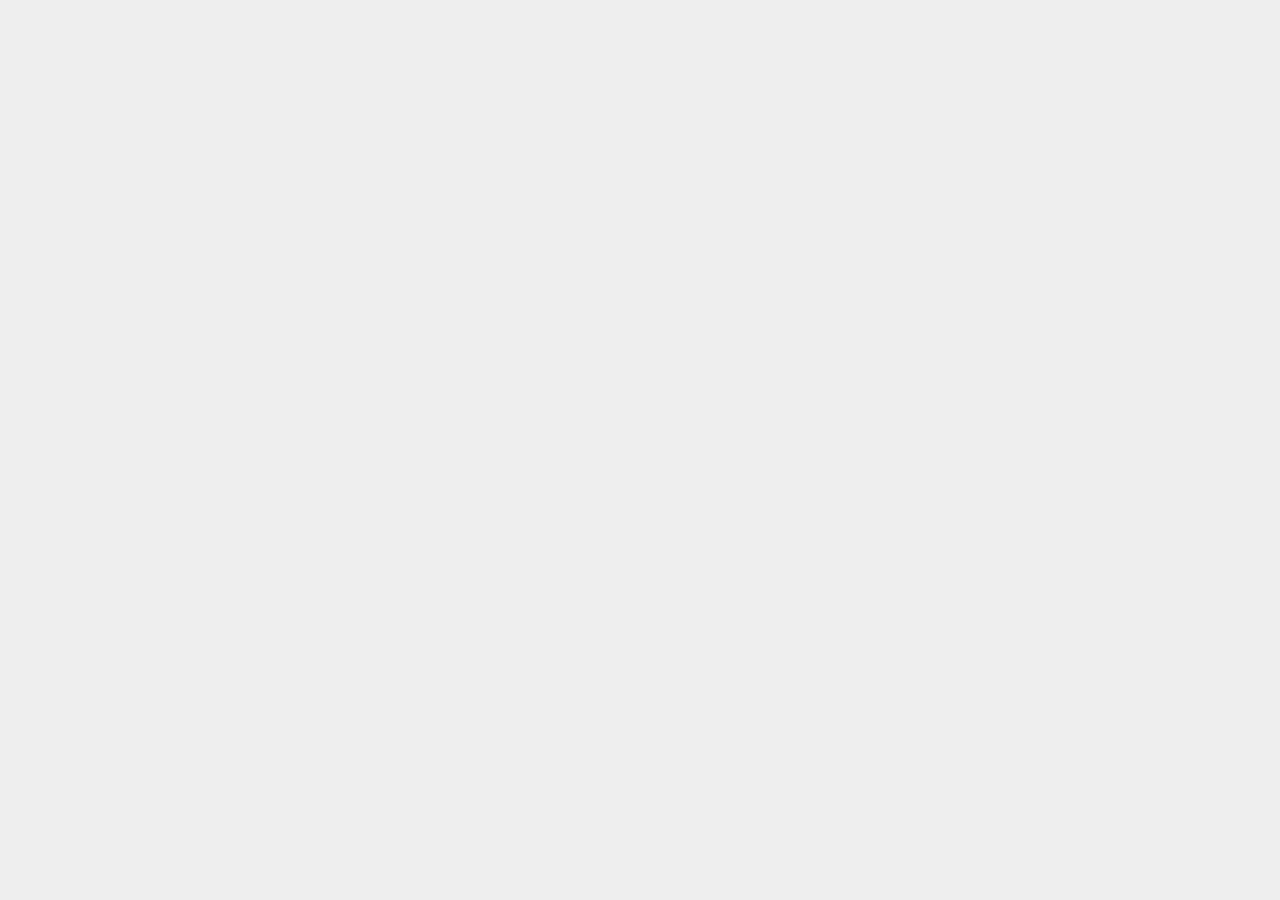
==== osrm-frontend/index.html @ bbd08505 "Building algorithm into front-end" ====
<!DOCTYPE html>
<html>
  <head>
    <meta charset="utf-8" />
    <title>Open Source Routing Machine DEMO</title>
    <meta name='viewport' content='initial-scale=1.0 maximum-scale=1.0'>
    <link rel="shortcut icon" href="favicon.ico" />
    <link rel='stylesheet' href="css/leaflet.css" />
    <link rel="stylesheet" href="css/fonts.css" />
    <link href='css/site.css' rel='stylesheet' />

  </head>
  <body>
    <div id='map' class='map'></div>
    <script src='bundle.raw.js'></script>
  </body>
</html>
---- osrm-frontend/css/leaflet.css ----
/* required styles */

.leaflet-map-pane,
.leaflet-tile,
.leaflet-marker-icon,
.leaflet-marker-shadow,
.leaflet-tile-pane,
.leaflet-tile-container,
.leaflet-overlay-pane,
.leaflet-shadow-pane,
.leaflet-marker-pane,
.leaflet-popup-pane,
.leaflet-overlay-pane svg,
.leaflet-zoom-box,
.leaflet-image-layer,
.leaflet-layer {
	position: absolute;
	left: 0;
	top: 0;
	}
.leaflet-container {
	overflow: hidden;
	-ms-touch-action: none;
	touch-action: none;
	}
.leaflet-tile,
.leaflet-marker-icon,
.leaflet-marker-shadow {
	-webkit-user-select: none;
	   -moz-user-select: none;
	        user-select: none;
	-webkit-user-drag: none;
	}
.leaflet-marker-icon,
.leaflet-marker-shadow {
	display: block;
	}
/* map is broken in FF if you have max-width: 100% on tiles */
.leaflet-container img {
	max-width: none !important;
	}
/* stupid Android 2 doesn't understand "max-width: none" properly */
.leaflet-container img.leaflet-image-layer {
	max-width: 15000px !important;
	}
.leaflet-tile {
	filter: inherit;
	visibility: hidden;
	}
.leaflet-tile-loaded {
	visibility: inherit;
	}
.leaflet-zoom-box {
	width: 0;
	height: 0;
	}
/* workaround for https://bugzilla.mozilla.org/show_bug.cgi?id=888319 */
.leaflet-overlay-pane svg {
	-moz-user-select: none;
	}

.leaflet-tile-pane    { z-index: 2; }
.leaflet-objects-pane { z-index: 3; }
.leaflet-overlay-pane { z-index: 4; }
.leaflet-shadow-pane  { z-index: 5; }
.leaflet-marker-pane  { z-index: 6; }
.leaflet-popup-pane   { z-index: 7; }

.leaflet-vml-shape {
	width: 1px;
	height: 1px;
	}
.lvml {
	behavior: url(#default#VML);
	display: inline-block;
	position: absolute;
	}


/* control positioning */

.leaflet-control {
	position: relative;
	z-index: 7;
	pointer-events: auto;
	}
.leaflet-top,
.leaflet-bottom {
	position: absolute;
	z-index: 1000;
	pointer-events: none;
	}
.leaflet-top {
	top: 0;
	}
.leaflet-right {
	right: 0;
	}
.leaflet-bottom {
	bottom: 0;
	}
.leaflet-left {
	left: 0;
	}
.leaflet-control {
	float: left;
	clear: both;
	}
.leaflet-right .leaflet-control {
	float: right;
	}
.leaflet-top .leaflet-control {
	margin-top: 10px;
	}
.leaflet-bottom .leaflet-control {
	margin-bottom: 10px;
	}
.leaflet-left .leaflet-control {
	margin-left: 10px;
	}
.leaflet-right .leaflet-control {
	margin-right: 10px;
	}


/* zoom and fade animations */

.leaflet-fade-anim .leaflet-tile,
.leaflet-fade-anim .leaflet-popup {
	opacity: 0;
	-webkit-transition: opacity 0.2s linear;
	   -moz-transition: opacity 0.2s linear;
	     -o-transition: opacity 0.2s linear;
	        transition: opacity 0.2s linear;
	}
.leaflet-fade-anim .leaflet-tile-loaded,
.leaflet-fade-anim .leaflet-map-pane .leaflet-popup {
	opacity: 1;
	}

.leaflet-zoom-anim .leaflet-zoom-animated {
	-webkit-transition: -webkit-transform 0.25s cubic-bezier(0,0,0.25,1);
	   -moz-transition:    -moz-transform 0.25s cubic-bezier(0,0,0.25,1);
	     -o-transition:      -o-transform 0.25s cubic-bezier(0,0,0.25,1);
	        transition:         transform 0.25s cubic-bezier(0,0,0.25,1);
	}
.leaflet-zoom-anim .leaflet-tile,
.leaflet-pan-anim .leaflet-tile,
.leaflet-touching .leaflet-zoom-animated {
	-webkit-transition: none;
	   -moz-transition: none;
	     -o-transition: none;
	        transition: none;
	}

.leaflet-zoom-anim .leaflet-zoom-hide {
	visibility: hidden;
	}


/* cursors */

.leaflet-clickable {
	cursor: pointer;
	}
.leaflet-container {
	cursor: -webkit-grab;
	cursor:    -moz-grab;
	}
.leaflet-popup-pane,
.leaflet-control {
	cursor: auto;
	}
.leaflet-dragging .leaflet-container,
.leaflet-dragging .leaflet-clickable {
	cursor: move;
	cursor: -webkit-grabbing;
	cursor:    -moz-grabbing;
	}


/* visual tweaks */

.leaflet-container {
	background: #ddd;
	outline: 0;
	}
.leaflet-container a {
	color: #0078A8;
	}
.leaflet-container a.leaflet-active {
	outline: 2px solid orange;
	}
.leaflet-zoom-box {
	border: 2px dotted #38f;
	background: rgba(255,255,255,0.5);
	}


/* general typography */
.leaflet-container {
	font: 12px/1.5 "Helvetica Neue", Arial, Helvetica, sans-serif;
	}


/* general toolbar styles */

.leaflet-bar {
	box-shadow: 0 1px 5px rgba(0,0,0,0.65);
	border-radius: 4px;
	}
.leaflet-bar a,
.leaflet-bar a:hover {
	background-color: #fff;
	border-bottom: 1px solid #ccc;
	width: 26px;
	height: 26px;
	line-height: 26px;
	display: block;
	text-align: center;
	text-decoration: none;
	color: black;
	}
.leaflet-bar a,
.leaflet-control-layers-toggle {
	background-position: 50% 50%;
	background-repeat: no-repeat;
	display: block;
	}
.leaflet-bar a:hover {
	background-color: #f4f4f4;
	}
.leaflet-bar a:first-child {
	border-top-left-radius: 4px;
	border-top-right-radius: 4px;
	}
.leaflet-bar a:last-child {
	border-bottom-left-radius: 4px;
	border-bottom-right-radius: 4px;
	border-bottom: none;
	}
.leaflet-bar a.leaflet-disabled {
	cursor: default;
	background-color: #f4f4f4;
	color: #bbb;
	}

.leaflet-touch .leaflet-bar a {
	width: 30px;
	height: 30px;
	line-height: 30px;
	}


/* zoom control */

.leaflet-control-zoom-in,
.leaflet-control-zoom-out {
	font: bold 18px 'Lucida Console', Monaco, monospace;
	text-indent: 1px;
	}
.leaflet-control-zoom-out {
	font-size: 20px;
	}

.leaflet-touch .leaflet-control-zoom-in {
	font-size: 22px;
	}
.leaflet-touch .leaflet-control-zoom-out {
	font-size: 24px;
	}


/* layers control */

.leaflet-control-layers {
	box-shadow: 0 1px 5px rgba(0,0,0,0.4);
	background: #fff;
	border-radius: 5px;
	}
.leaflet-control-layers-toggle {
	background-image: url(images/layers.png);
	width: 36px;
	height: 36px;
	}
.leaflet-retina .leaflet-control-layers-toggle {
	background-image: url(images/layers-2x.png);
	background-size: 26px 26px;
	}
.leaflet-touch .leaflet-control-layers-toggle {
	width: 44px;
	height: 44px;
	}
.leaflet-control-layers .leaflet-control-layers-list,
.leaflet-control-layers-expanded .leaflet-control-layers-toggle {
	display: none;
	}
.leaflet-control-layers-expanded .leaflet-control-layers-list {
	display: block;
	position: relative;
	}
.leaflet-control-layers-expanded {
	padding: 6px 10px 6px 6px;
	color: #333;
	background: #fff;
	}
.leaflet-control-layers-selector {
	margin-top: 2px;
	position: relative;
	top: 1px;
	}
.leaflet-control-layers label {
	display: block;
	}
.leaflet-control-layers-separator {
	height: 0;
	border-top: 1px solid #ddd;
	margin: 5px -10px 5px -6px;
	}


/* attribution and scale controls */

.leaflet-container .leaflet-control-attribution {
	background: #fff;
	background: rgba(255, 255, 255, 0.7);
	margin: 0;
	}
.leaflet-control-attribution,
.leaflet-control-scale-line {
	padding: 0 5px;
	color: #333;
	}
.leaflet-control-attribution a {
	text-decoration: none;
	}
.leaflet-control-attribution a:hover {
	text-decoration: underline;
	}
.leaflet-container .leaflet-control-attribution,
.leaflet-container .leaflet-control-scale {
	font-size: 11px;
	}
.leaflet-left .leaflet-control-scale {
	margin-left: 5px;
	}
.leaflet-bottom .leaflet-control-scale {
	margin-bottom: 5px;
	}
.leaflet-control-scale-line {
	border: 2px solid #777;
	border-top: none;
	line-height: 1.1;
	padding: 2px 5px 1px;
	font-size: 11px;
	white-space: nowrap;
	overflow: hidden;
	-moz-box-sizing: content-box;
	     box-sizing: content-box;

	background: #fff;
	background: rgba(255, 255, 255, 0.5);
	}
.leaflet-control-scale-line:not(:first-child) {
	border-top: 2px solid #777;
	border-bottom: none;
	margin-top: -2px;
	}
.leaflet-control-scale-line:not(:first-child):not(:last-child) {
	border-bottom: 2px solid #777;
	}

.leaflet-touch .leaflet-control-attribution,
.leaflet-touch .leaflet-control-layers,
.leaflet-touch .leaflet-bar {
	box-shadow: none;
	}
.leaflet-touch .leaflet-control-layers,
.leaflet-touch .leaflet-bar {
	border: 2px solid rgba(0,0,0,0.2);
	background-clip: padding-box;
	}


/* popup */

.leaflet-popup {
	position: absolute;
	text-align: center;
	}
.leaflet-popup-content-wrapper {
	padding: 1px;
	text-align: left;
	border-radius: 12px;
	}
.leaflet-popup-content {
	margin: 13px 19px;
	line-height: 1.4;
	}
.leaflet-popup-content p {
	margin: 18px 0;
	}
.leaflet-popup-tip-container {
	margin: 0 auto;
	width: 40px;
	height: 20px;
	position: relative;
	overflow: hidden;
	}
.leaflet-popup-tip {
	width: 17px;
	height: 17px;
	padding: 1px;

	margin: -10px auto 0;

	-webkit-transform: rotate(45deg);
	   -moz-transform: rotate(45deg);
	    -ms-transform: rotate(45deg);
	     -o-transform: rotate(45deg);
	        transform: rotate(45deg);
	}
.leaflet-popup-content-wrapper,
.leaflet-popup-tip {
	background: white;

	box-shadow: 0 3px 14px rgba(0,0,0,0.4);
	}
.leaflet-container a.leaflet-popup-close-button {
	position: absolute;
	top: 0;
	right: 0;
	padding: 4px 4px 0 0;
	text-align: center;
	width: 18px;
	height: 14px;
	font: 16px/14px Tahoma, Verdana, sans-serif;
	color: #c3c3c3;
	text-decoration: none;
	font-weight: bold;
	background: transparent;
	}
.leaflet-container a.leaflet-popup-close-button:hover {
	color: #999;
	}
.leaflet-popup-scrolled {
	overflow: auto;
	border-bottom: 1px solid #ddd;
	border-top: 1px solid #ddd;
	}

.leaflet-oldie .leaflet-popup-content-wrapper {
	zoom: 1;
	}
.leaflet-oldie .leaflet-popup-tip {
	width: 24px;
	margin: 0 auto;

	-ms-filter: "progid:DXImageTransform.Microsoft.Matrix(M11=0.70710678, M12=0.70710678, M21=-0.70710678, M22=0.70710678)";
	filter: progid:DXImageTransform.Microsoft.Matrix(M11=0.70710678, M12=0.70710678, M21=-0.70710678, M22=0.70710678);
	}
.leaflet-oldie .leaflet-popup-tip-container {
	margin-top: -1px;
	}

.leaflet-oldie .leaflet-control-zoom,
.leaflet-oldie .leaflet-control-layers,
.leaflet-oldie .leaflet-popup-content-wrapper,
.leaflet-oldie .leaflet-popup-tip {
	border: 1px solid #999;
	}


/* div icon */

.leaflet-div-icon {
	background: #fff;
	border: 1px solid #666;
	}
---- osrm-frontend/css/fonts.css ----
/* @FontFace
------------------------------------------------------- */

@font-face {
    font-family: 'Open Sans';
    src: url('../fonts/opensans-regular-webfont.eot');
    src: url('../fonts/opensans-regular-webfont.eot?#iefix') format('embedded-opentype'),
         url('../fonts/opensans-regular-webfont.woff2') format('woff2'),
         url('../fonts/opensans-regular-webfont.woff') format('woff'),
}

@font-face {
    font-family: 'Open Sans Condensed Bold';
    src: url('../fonts/opensans-condbold-webfont.eot');
    src: url('../fonts/opensans-condbold-webfont.eot?#iefix') format('embedded-opentype'),
         url('../fonts/opensans-condbold-webfont.woff2') format('woff2'),
         url('../fonts/opensans-condbold-webfont.woff') format('woff'),
}

@font-face {
    font-family: 'Open Sans Condensed Light';
    src: url('../fonts/opensans-condlight-webfont.eot');
    src: url('../fonts/opensans-condlight-webfont.eot?#iefix') format('embedded-opentype'),
         url('../fonts/opensans-condlight-webfont.woff2') format('woff2'),
         url('../fonts/opensans-condlight-webfont.woff') format('woff'),
}
---- osrm-frontend/css/site.css ----
/* Basics */
.osrm-directions-inputs,
.osrm-directions-errors,
.osrm-directions-routes,
.osrm-directions-instructions {
  font:15px/20px 'Open Sans', sans-serif;
  margin-bottom: 30px;
}

.osrm-directions-summary {
  padding-left: 20px;
  padding-top: 10px;
}

.osrm-directions-inputs,
.osrm-directions-inputs *,
.osrm-directions-errors,
.osrm-directions-errors *,
.osrm-directions-routes,
.osrm-directions-routes *,
.osrm-directions-instructions,
.osrm-directions-instructions * {
    -webkit-box-sizing: border-box;
    -moz-box-sizing: border-box;
    box-sizing: border-box;
}

.map {
    background: #eee;
    position: absolute;
    width: 100%;
    height: 100%;
    top: 0;
    right: 0;
    bottom: 0;
    left: 0;
}

/* tool colors and divs */
.fill-osrm {
  background-color: rgba(37,72,127, 0.8);
}

.fill-dark {
  background-color: #404040;
}

.dark {
  color: #fff;
}

/* Scale position */
.leaflet-control-scale {
  position: absolute;
  left: 190px;
  bottom: 1px;
}

/* Zoom control position */
.leaflet-control-zoom {
  left: 355px;
    color: rgba(37,72,127, 0.8);
}

.leaflet-bar a {
  color: rgba(37,72,127, 0.8);
}

.leaflet-control-locate.leaflet-bar a {
  color: rgba(37,72,127, 0.8);
  background-image: url('../images/crosshairs.svg');
  width: 26px;
  height: 26px;
  border-radius: 4px;
  z-index: 100;
}

/* Locate control */
.leaflet-control-locate {
  left: 355px;
  top: -20px;
}

{
  background-image: url('../images/crosshairs.svg');
  width: 36px;
  height: 36px;
  color: rgba(37,72,127, 0.8);
  background-color: rgba(37,72,127, 0.8);
  box-shadow: 0 1px 5px rgba(0,0,0,0.65);
  border-radius: 4px;
  z-index: 100;
}

/* Layers position */
.leaflet-control-layers {
  position: absolute;
  left: 0px;
  bottom: 35px;
}

.leaflet-control-layers-expanded {
  width: 180px;
}

/* Layer styling */
.leaflet-retina .leaflet-control-layers-toggle {
    background-image: url('../images/layers.svg');
    background-size: 26px 26px;
}

.leaflet-control-layers-toggle {
  background-image: url('../images/layers.svg');
  width: 36px;
  height: 36px;
  background-color: rgba(37,72,127, 0.8);
  box-shadow: 0 1px 5px rgba(0,0,0,0.65);
  border-radius: 4px;
}

.leaflet-bar a, .leaflet-control-layers-toggle {
  background-position: 55% 70%;
  background-repeat: no-repeat;
  display: block;
  background-size: 85%;
}

.leaflet-control-layers-expanded {
  padding: 6px 10px 6px 6px;
  color: #fff;
  background-color: rgba(37,72,127, 0.8);
}

/* Toolbar */
.leaflet-osrm-tools-container
{
  box-shadow: 0 1px 5px rgba(0,0,0,0.65);
  background-color: rgba(37,72,127, 0.8);
  border-radius: 4px;
  width: 161px;
  height: 26px;
}


/* Waypoint marker labels */
.leaflet-osrm-waypoint-label
{
  background-color: rgba(0, 0, 0, 0.5);
  border-color: rgba(0, 0, 0, 0.5);
  box-shadow: 0px 0px 10px rgba(0, 0, 0, 0.5);
  color: #fff;
}

/* Geocode container */
.leaflet-routing-container {
  position: fixed;
  width: 33.3333%;
  max-width: 340px;
  min-width: 200px;
  padding-right: 0px;
  transition: 0.5s;
}

.leaflet-routing-container.dark {
  z-index: 10;
  background: none repeat scroll 0% 0% rgba(255, 255, 255, 0.85);
  top: 0px;
  right: 0px;
  bottom: 0px;
  margin: 0px !important;
  background-image: url('../images/osrm_logo.svg');
  -webkit-background-size: 200px 60px;
  background-size: 200px 60px;
  background-position: -20px 10px;
  background-repeat: no-repeat;
  padding-top: 50px;
}



.leaflet-routing-geocoders div {
  padding: 4px 0px 4px 0px;
}

.leaflet-routing-geocoder {
  position: relative;
  background-color: rgba(255,255,255,0.9);
  margin: 0 0 0 0;
  border-bottom: 0px solid #000;
}

.leaflet-container button {
  margin: 0 10px 0 0;
  float: left;
  width: 40px;
  height: 40px;
  background-color: white;
}

.leaflet-routing-geocoders button {
  font: bold 18px 'Lucida Console', Monaco, monospace;
  margin: 0;
  margin-right: 3px;
  float: right;
  cursor: pointer;
  background-color: rgba(37,72,127, 0.75);
  transition: background-color 0.2s ease;
  border: 0px;
  border-radius: 5px;
  margin-top: -3px;
  margin-right: 0px;
  color: white;
}

.leaflet-routing-add-waypoint {
  display: block;
}

.leaflet-routing-add-waypoint:after {
  content: ' + ';
}

.leaflet-routing-reverse-waypoints:after {
  font-weight: bold;
  content: '\21c5';
  color: white;
}

.leaflet-routing-remove-waypoint {
  background-color: transparent;
  display: inline-block;
  vertical-align: middle;
  cursor: pointer;
  position: relative;
  padding-left: 10px;
}

.leaflet-routing-remove-waypoint:after {
  position: absolute;
  display: block;
  width: 15px;
  height: 1px;
  z-index: 1;
  bottom: 0;
  margin: auto;
  font-size: 18px;
  font-weight: bold;
  content: "\00d7";
  text-align: center;
  cursor: pointer;
  color:  rgba(37,72,127, 0.6);
  padding-bottom: 16px;
  margin-top: -10px;
  margin-left: 0px;
  line-height: 1;
}

.leaflet-routing-remove-waypoint {
    background-color: transparent;
    display: inline-block;
    vertical-align: middle;
    cursor: pointer;
    margin-top: 10px;
}


.leaflet-routing-remove-waypoint:hover {
  color: black;
  transition: background-color 0.2s ease;
}

.leaflet-routing-alternatives-container {
  position: fixed;
  right: 0px;
  top: 60px;
  width: 45%;
  max-width: 340px;
  min-width: 200px;
  height: 95%;
  overflow: scroll;
  transition: 0.5s;
}

/* OSRM + Leaflet toolbar icons */
.leaflet-bar {
  box-shadow: 0 1px 5px rgba(0,0,0,0.65);
  border-radius: 4px;
}

.leaflet-bottom .leaflet-control {
  margin-bottom: 0px;
}

.leaflet-left .leaflet-control {
  margin-left: 10px;
  margin-bottom: 20px;
}

.osrm-directions-icon {
    background-image: url('../images/osrm.toolbar.icons.svg');
    -webkit-background-size: 146px 24px;
    background-size: 146px 24px;
    margin: 0;
    content: '';
    display: inline-block;
    vertical-align: top;
    width: 24px;
    height: 24px;
}

.osrm-add-icon  { background-position: -280px 0; }
.osrm-via-icon  { background-position: -300px 0; }

.osrm-editor-icon  { background-position: -48px 0; }
.osrm-josm-icon  { background-position: -72px 0; }
.osrm-debug-icon  { background-position: -96px 0; }
.osrm-mapillary-icon  { background-position: -120px 0; }
.osrm-localization-chooser {
    color: #ffffff;
    background: transparent;
    border: none;
    height: 24px;
    padding-left: 3px;
    padding-right: 3px;
    cursor: pointer;
    appearance: none;
    -moz-appearance: none;
    -webkit-appearance: none;
}
.osrm-localization-chooser:hover {
    background-color: rgba(255, 255, 255, 0.2);
}

.leaflet-osrm-tools-hide
{
  display: none;
}

/* OSRM geocoder directions inputs */
.osrm-directions-inputs {
  position: fixed;
  left: 10px;
  top: 10px;
  width: 45%;
  max-width: 350px;
  min-width: 200px;
  overflow: auto;
  max-height: 75%;
}

.leaflet-routing-geocoders.osrm-directions-inputs .leaflet-routing-geocoder:first-child input {
  border-top: 0px;
  border-right: 0px;
  border-bottom: 0px;
  height: 100%;
  border-left-color: lime;
  border-left-width: thick;
}

.leaflet-routing-geocoders.osrm-directions-inputs .leaflet-routing-geocoder:last-of-type input {
  border-top: 0px;
  border-right: 0px;
  border-bottom: 0px;
  height: 100%;
  border-left-color: red;
  border-left-width: thick;
}

.leaflet-routing-geocoders.osrm-directions-inputs .leaflet-routing-geocoder input {
  border-top: 0px;
  border-right: 0px;
  border-bottom: 0px;
  height: 100%;
  border-left-color: white;
  border-left-width: thick;
}

.osrm-directions-inputs input {
  font-size: 12px;
  width: 90%;
  background-color: transparent;
  color: rgba(0, 0, 0, 0.5);
  height: 30px;
  padding: 10px 10px 10px 20px;
}

.osrm-directions-route-summary {
    display: none;
}

.osrm-directions-route-active .osrm-directions-route-summary {
    display: block;
}

/* directions icons */
.osrm-directions-instructions .osrm-directions-icon {
    position: absolute;
    left: 10px;
    top: 25px;
    margin: auto;
}

.osrm-continue-icon         { background-position: 0 0; }
.osrm-sharp-right-icon      { background-position: -20px 0; }
.osrm-turn-right-icon       { background-position: -40px 0; }
.osrm-bear-right-icon       { background-position: -60px 0; }
.osrm-u-turn-icon           { background-position: -80px 0; }
.osrm-sharp-left-icon       { background-position: -100px 0; }
.osrm-turn-left-icon        { background-position: -120px 0; }
.osrm-bear-left-icon        { background-position: -140px 0; }
.osrm-depart-icon           {
	background-position: -160px -1;
	background-color: #87DE9F;
}
.osrm-enter-roundabout-icon { background-position: -180px 0; }
.osrm-arrive-icon           {
	background-position: -200px 0;
	background-color: #DB5C0A;
}
.osrm-close-icon            { background-position: -220px 0; }
.osrm-reverse-icon          { background-position: -240px 0; }
.osrm-error-icon            { background-position: -260px 0; }

.osrm-marker-drag-icon {
    display: block;
    background-color: #444;
    border-radius: 50%;
    box-shadow: 0 0 5px 0 rgba(0,0,0,0.5);
}

.osrm-marker-drag-icon-step {
    background-color: #3BB2D0;
}

.leaflet-osrm-tools-container
{
   width: auto;
   text-align: justify;
   padding: 2px 4px;
   z-index: 8;
}

.leaflet-osrm-tools-container div
{
  vertical-align: middle;
  display: inline-block;
  cursor: pointer;
  padding: 2px 0px;
}
.leaflet-osrm-tools-container span:hover
{
   background-color: rgba(255, 255, 255, 0.2);
}

/* Instructions */
.osrm-directions-steps {
    position: relative;
    list-style: none;
    margin: 0;
    padding: 0;
}

.osrm-directions-step {
    position: relative;
    color: rgba(255,255,255,.75);
    cursor: pointer;
    padding: 20px 20px 20px 40px;
    font-size: 20px;
    line-height: 25px;
}

.osrm-directions-step-distance {
    color: rgba(255,255,255,.5);
    position: absolute;
    padding: 5px 10px;
    font-size: 12px;
    left: 30px;
    bottom: -15px;
}

.osrm-directions-step:hover {
    color: white;
}

.osrm-directions-step:after {
    content: "";
    position: absolute;
    top: 50px;
    bottom: -20px;
    border-left: 2px dotted rgba(255,255,255,.2);
    left: 20px;
}

.osrm-directions-step:last-child:after,
.osrm-directions-step:last-child .osrm-directions-step-distance {
    display: none;
}

/* Directions Summary */
.osrm-directions-summary
{
  color: rgba(37,72,127, 0.8);
}

.leaflet-routing-alt.osrm-directions-instructions.leaflet-routing-alt-minimized
{
  display: none;
}

.leaflet-routing-alt-minimized .osrm-directions-summary
{
  color: rgba(37,72,127, 0.8);
  padding-top: 80px;
}

.leaflet-routing-alt table td,
.leaflet-routing-alt table {
  color: rgba(37,72,127, 0.8);
  margin-top: 20px;
  padding: 5px;
  padding-bottom: 10px;
  padding-left: 10px;
  font-weight: 400;
  font-size: 14px;
}

.leaflet-routing-alt-minimized table td,
.leaflet-routing-alt-minimized table {
  color: rgba(37,72,127, 0.8);
  margin-top: 20px;
  padding: 5px;
  padding-bottom: 10px;
  padding-left: 10px;
  font-weight: 400;
  font-size: 14px;
}

.osrm-directions-summary h2
{
  font-size: 19px;
  font-weight: bold;
  line-height: 22px;
  margin-right: 15px;
}
.osrm-directions-summary h3
{
  font-weight: normal;
}

.leaflet-osrm-geocoder-label
{
  width: 20px;
  height: 20px;
  font-family: Arial;
  font-variant: bold;
  font-size: 20px;
  color: #fff;
}

.leaflet-routing-alt table td:hover {
  cursor: pointer;
	background-color: white;
}

.leaflet-routing-alt table tr:hover {
	background-color: white;
}

td.distance {
  min-width: 60px;
}

.leaflet-routing-icon {
    background-image: url('../images/osrm.directions.icons.color.svg');
    -webkit-background-size: 455px 20px;
    background-size: 455px 20px;
    background-repeat: no-repeat;
    margin: 0;
    content: '';
    display: inline-block;
    vertical-align: top;
    width: 20px;
    height: 20px;
}

.leaflet-routing-icon.lanes.invalid {
    filter: invert(50%);
}

.leaflet-routing-alt-minimized .leaflet-routing-icon {
    background-image: url('../images/osrm.directions.icons.color.svg');
}

.leaflet-routing-icon-continue         { background-position: 2px 0px; }
.leaflet-routing-icon-sharp-right      { background-position: -24px 0px; }
.leaflet-routing-icon-turn-right       { background-position: -50px 0px; }
.leaflet-routing-icon-bear-right       { background-position: -74px 0px; }
.leaflet-routing-icon-u-turn           { background-position: -101px 0px; }

.leaflet-routing-icon-sharp-left       { background-position: -127px 0px; }

.leaflet-routing-icon-turn-left        { background-position: -150px 0px; }
.leaflet-routing-icon-bear-left        { background-position: -175px 0px; }
.leaflet-routing-icon-depart           { background-position: -202px 0px; }

.leaflet-routing-icon-enter-roundabout { background-position: -227px 0px; }
.leaflet-routing-icon-arrive           { background-position: -253px 0px; }
.leaflet-routing-icon-via              { background-position: -278px 0px; }

.leaflet-routing-icon-fork             { background-position: -305px 0px; }
.leaflet-routing-icon-ramp-right       { background-position: -331px 0px; }
.leaflet-routing-icon-ramp-left        { background-position: -352px 0px; }
.leaflet-routing-icon-merge-left       { background-position: -376px 0px; }
.leaflet-routing-icon-merge-right      { background-position: -403px 0px; }
.leaflet-routing-icon-end              { background-position: -429px 0px; }


/*  FORM Labels */
.osrm-form-label {
  cursor: default;
}

.osrm-directions-origin .osrm-form-label {
    background-color: #ee8a65;
}
.osrm-directions-via {
    background-color: white;
    position: relative;
}
.osrm-directions-via .osrm-form-label {
    background-color: #CCC;
}

.osrm-directions-via input {
    border-top: 1px solid rgba(0,0,0,.1);
}

/* Leaflet marker labels */
.leaflet-label {
  background: rgb(235, 235, 235);
  background: rgba(235, 235, 235, 0.81);
  background-clip: padding-box;
  border-color: #777;
  border-color: rgba(0,0,0,0.25);
  border-radius: 4px;
  border-style: solid;
  border-width: 4px;
  color: #111;
  display: block;
  font: 12px/20px "Helvetica Neue", Arial, Helvetica, sans-serif;
  font-weight: bold;
  padding: 1px 6px;
  position: absolute;
  -webkit-user-select: none;
     -moz-user-select: none;
      -ms-user-select: none;
          user-select: none;
  pointer-events: none;
  white-space: nowrap;
  z-index: 6;
}

.leaflet-label.leaflet-clickable {
  cursor: pointer;
  pointer-events: auto;
}

.leaflet-label:before,
.leaflet-label:after {
  border-top: 6px solid transparent;
  border-bottom: 6px solid transparent;
  content: none;
  position: absolute;
  top: 5px;
}

.leaflet-label:before {
  border-right: 6px solid black;
  border-right-color: inherit;
  left: -10px;
}

.leaflet-label:after {
  border-left: 6px solid black;
  border-left-color: inherit;
  right: -10px;
}

.leaflet-label-right:before,
.leaflet-label-left:after {
  content: "";
}


/* Small Screen Layout
------------------------------------------------------- */
@media only screen and (max-width:880px) {
  .osrm-directions-summary {
    background-image: url('../images/osrm_logo.svg');
    -webkit-background-size: 200px 45px;
    background-size: 200px 45px;
    background-repeat: no-repeat;
    margin: 0;
    padding-top: 40px;
    padding-left: 5px;
    background-position: -50px -5px;
  }
  .osrm-directions-summary h2 {
    font-size: 15px;
    font-weight: bold;
    line-height: 18px;
    margin-right: 15px;
  }
  .leaflet-routing-container.dark {
    z-index: 10;
    background: none repeat scroll 0% 0% rgba(255, 255, 255, 0.85);
    top: 0px;
    right: 0px;
    bottom: 0px;
    margin: 0px !important;
    max-width: 58%;
    min-width: 48%;
  }
  .leaflet-routing-alt table td, .leaflet-routing-alt table {
    margin-top: 20px;
    padding: 5px;
    padding-bottom: 10px;
    margin-left: 0%;
    max-width: 95%;
  }
  .leaflet-routing-alternatives-container {
    position: fixed;
    right: 0px;
    top: 10px;
    width: 45%;
    max-width: 55%;
    min-width: 45%;
    height: 100%;
    overflow: scroll;
  }
  .leaflet-bottom .leaflet-control {
    margin-bottom: 0px;
  }
.leaflet-control-zoom {
  display: hidden;
 }
}

/*
  geocoding autocomplete styling
  copied over from leaflet-routing-machine.css
*/
.leaflet-routing-geocoder-result {
    font: 12px/1.5 "Helvetica Neue", Arial, Helvetica, sans-serif;
    position: absolute;
    max-height: 0;
    overflow: hidden;
    transition: all 0.5s ease;
    z-index: 1000; /* Arbitrary, but try to be above "most" things. */
}

.leaflet-routing-geocoder-result table {
    width: 100%;
    border: 1px solid #ccc;
    border-radius: 0 0 4px 4px;
    background-color: white;
    cursor: pointer;
}

.leaflet-routing-geocoder-result-open {
    max-height: 800px;
}

.leaflet-routing-geocoder-selected, .leaflet-routing-geocoder-result tr:hover {
    background-color: #eee;
}

.leaflet-routing-geocoder-no-results {
    font-style: italic;
    color: #888;
}


/* Mobile Layout
------------------------------------------------------- */
@media only screen and (max-width:400px) {
.osrm-directions-summary {
  background-image: url('../images/osrm_logo.svg');
  -webkit-background-size: 200px 45px;
  background-size: 200px 45px;
  background-repeat: no-repeat;
  margin: 0;
  padding-top: 40px;
  padding-left: 32px;
  margin-left: 20px;
  background-position: -45px -5px;
}
.osrm-directions-summary h2 {
  font-size: 15px;
  font-weight: bold;
  line-height: 18px;
  margin-left: -25px;
}

.osrm-directions-summary h3 {
  font-size: 12px;
  margin-left: -25px;
}

.osrm-directions-inputs input {
  width: 70%;
}

.osrm-directions-inputs {
  min-width: 175px;
}

.leaflet-routing-remove-waypoint:after {
  margin-left: 19px;
}

.leaflet-routing-container.dark {
  z-index: 10;
  background: none repeat scroll 0% 0% rgba(255, 255, 255, 0.85);
  top: 0px;
  right: 0px;
  bottom: 0px;
  margin: 0px !important;
  max-width: 58%;
  min-width: 40%;
}
  
.leaflet-routing-alt table td, .leaflet-routing-alt table {
    margin-top: 10px;
    padding-bottom: 0px;
    margin-left: 12px;
    max-width: 95%;
    font-size: 11px;
    line-height: 16px;
}

.leaflet-routing-alt .osrm-directions-instructions, 
.leaflet-routing-alternatives-container {
    position: fixed;
    right: 0px;
    top: 10px;
    width: 45%;
    max-width: 55%;
    min-width: 20%;
    height: 100%;
    overflow: scroll;
}
.leaflet-left .leaflet-control {
  margin-left: 10px;
}

.leaflet-control {
  margin-bottom: 0px;
}

.leaflet-routing-alt table td:hover,
.leaflet-routing-alt table tr:hover {
  border-left-width: 1px;
}

}

.leaflet-routing-collapse-btn {
    position: fixed;
    top: 10px;
    right: 10px;
    background-color: rgba(37, 72, 127, 0.74902);
    width: 36px;
    height: 36px;
    display: flex;
    cursor: pointer;
    border-radius: 4px;
    font-weight: bold;
    font-size: 18px;
    justify-content:center;
    align-items: center;
    color: white;
    z-index: 50;
}

.leaflet-routing-collapse-btn:after {
    content: '\203a';
}

.leaflet-routing-container-hide .leaflet-routing-collapse-btn:after {
    content: '\2039';
}

.leaflet-routing-container-hide.dark, .leaflet-routing-container-hide .leaflet-routing-alternatives-container {
    margin-right: -400px !important;
    transition: 0.5s;
}
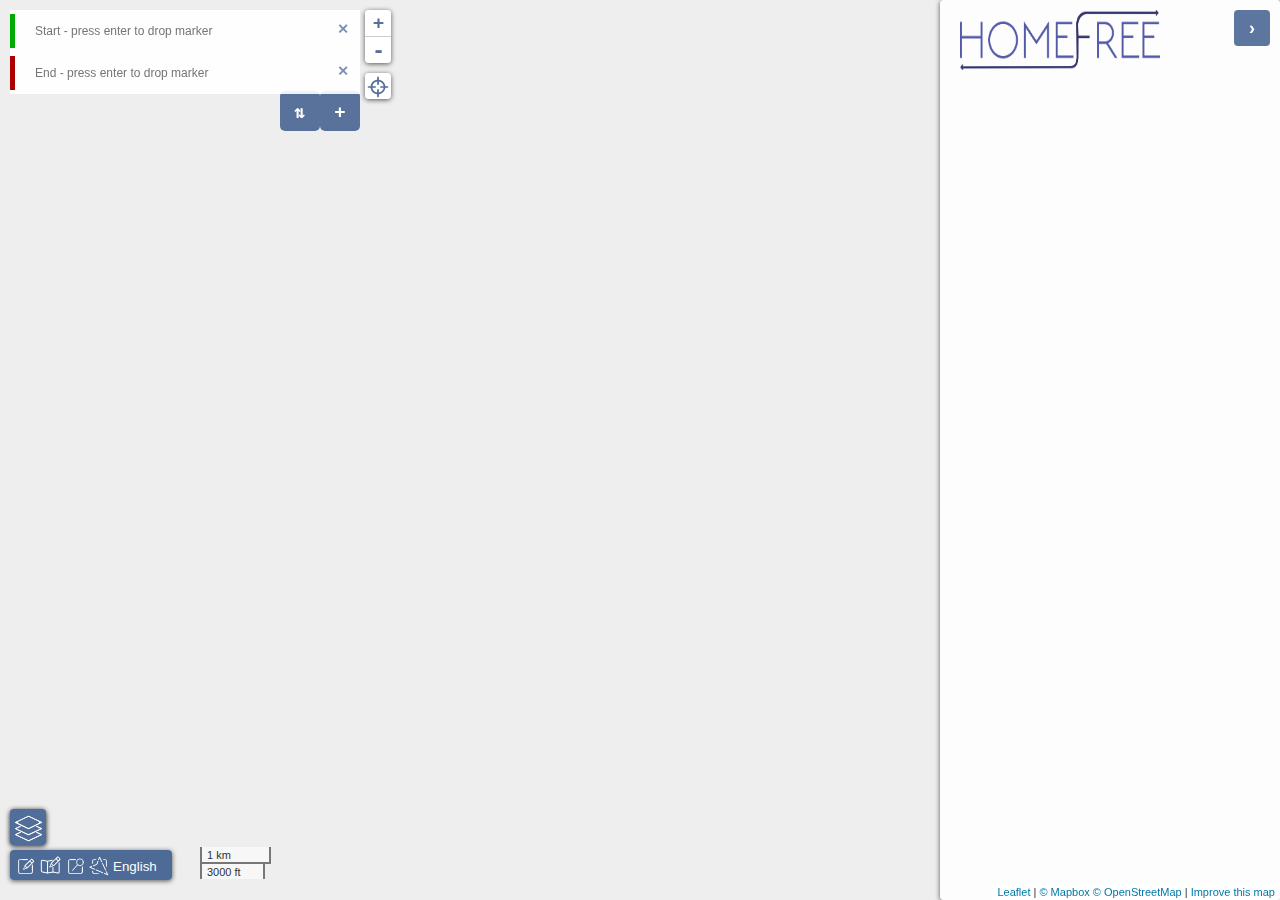
==== commit 7cecd1be: "Errors collecting lat and long from next instruction." ====
--- a/osrm-frontend/index.html
+++ b/osrm-frontend/index.html
@@ -2,9 +2,8 @@
 <html>
   <head>
     <meta charset="utf-8" />
-    <title>Open Source Routing Machine DEMO</title>
+    <title>HomeFree</title>
     <meta name='viewport' content='initial-scale=1.0 maximum-scale=1.0'>
-    <link rel="shortcut icon" href="favicon.ico" />
     <link rel='stylesheet' href="css/leaflet.css" />
     <link rel="stylesheet" href="css/fonts.css" />
     <link href='css/site.css' rel='stylesheet' />
--- a/osrm-frontend/css/site.css
+++ b/osrm-frontend/css/site.css
@@ -168,10 +168,10 @@
   right: 0px;
   bottom: 0px;
   margin: 0px !important;
-  background-image: url('../images/osrm_logo.svg');
+  background-image: url('../images/HomeFree_logo.png');
   -webkit-background-size: 200px 60px;
   background-size: 200px 60px;
-  background-position: -20px 10px;
+  background-position: 20px 10px;
   background-repeat: no-repeat;
   padding-top: 50px;
 }
@@ -696,9 +696,9 @@
 ------------------------------------------------------- */
 @media only screen and (max-width:880px) {
   .osrm-directions-summary {
-    background-image: url('../images/osrm_logo.svg');
+    background-image: url('../images/HomeFree_logo.png');
     -webkit-background-size: 200px 45px;
-    background-size: 200px 45px;
+    background-size: 500px 45px;
     background-repeat: no-repeat;
     margin: 0;
     padding-top: 40px;
@@ -785,7 +785,7 @@
 ------------------------------------------------------- */
 @media only screen and (max-width:400px) {
 .osrm-directions-summary {
-  background-image: url('../images/osrm_logo.svg');
+  background-image: url('../images/HomeFree_logo.png');
   -webkit-background-size: 200px 45px;
   background-size: 200px 45px;
   background-repeat: no-repeat;
@@ -829,7 +829,7 @@
   max-width: 58%;
   min-width: 40%;
 }
-  
+
 .leaflet-routing-alt table td, .leaflet-routing-alt table {
     margin-top: 10px;
     padding-bottom: 0px;
@@ -839,7 +839,7 @@
     line-height: 16px;
 }
 
-.leaflet-routing-alt .osrm-directions-instructions, 
+.leaflet-routing-alt .osrm-directions-instructions,
 .leaflet-routing-alternatives-container {
     position: fixed;
     right: 0px;
@@ -894,4 +894,4 @@
 .leaflet-routing-container-hide.dark, .leaflet-routing-container-hide .leaflet-routing-alternatives-container {
     margin-right: -400px !important;
     transition: 0.5s;
-}+}
